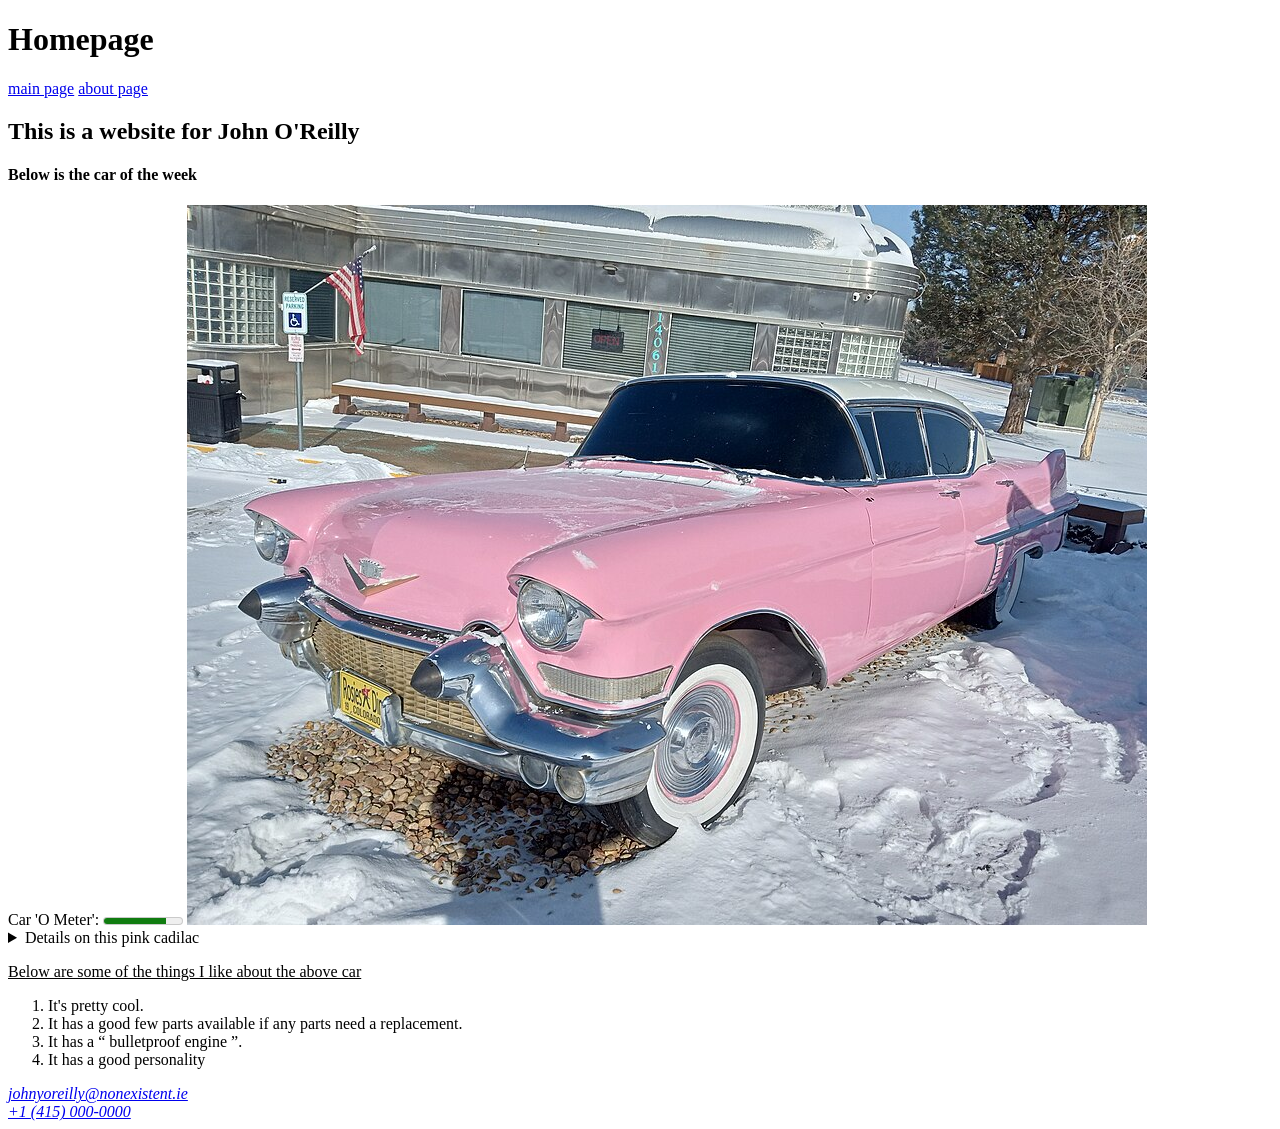
==== index.html @ 9dfd2348 "Some indentation stuff" ====
<!DOCTYPE html>
<html>
    <head>
  <title>The main page</title>
    </head>
<body>

<h1>Homepage</h1>
  <a href="index.html" > main page</a>
  <a href="about.html" > about page</a>
  <h2>This is a website for John O'Reilly</h2>
  <h4>Below is the car of the week</h4>

<label for="like the car">Car 'O Meter':</label>

  <meter id="like the car" min="0" max="100" low="33" high="66" optimum="80" value="80">
    at 80/100
  </meter>


  <img
    class="fit-picture"
    src="PINK_AUTOMOBILE.jpg"
    alt="A pink automobile picture distributed under public domain wikipedia" />

<details>
  <summary>
    Details on this pink cadilac
  </summary>
  What do you need to know? It is pretty cool.
</details>

<u>
  <p>
      Below are some of the things I like about the above car
  </p>
</u>

<ol>
  <li>
    It's pretty cool.
  </li>

  <li>
    It has a good few parts available if any parts need a replacement.
  </li>

  <li>
    It has a 
      <q cite="https://www.facebook.com/groups/1939836749567520/posts/2815055865378933/">
    bulletproof engine
  </q>.

  </li>

  <li>
    It has a good personality
  </li>
</ol>

<address>
  <a href="mailto:jim@example.com">johnyoreilly@nonexistent.ie</a><br />
  <a href="tel:+0000000">+1 (415) 000‑0000</a>
</address>


</body>
</html>
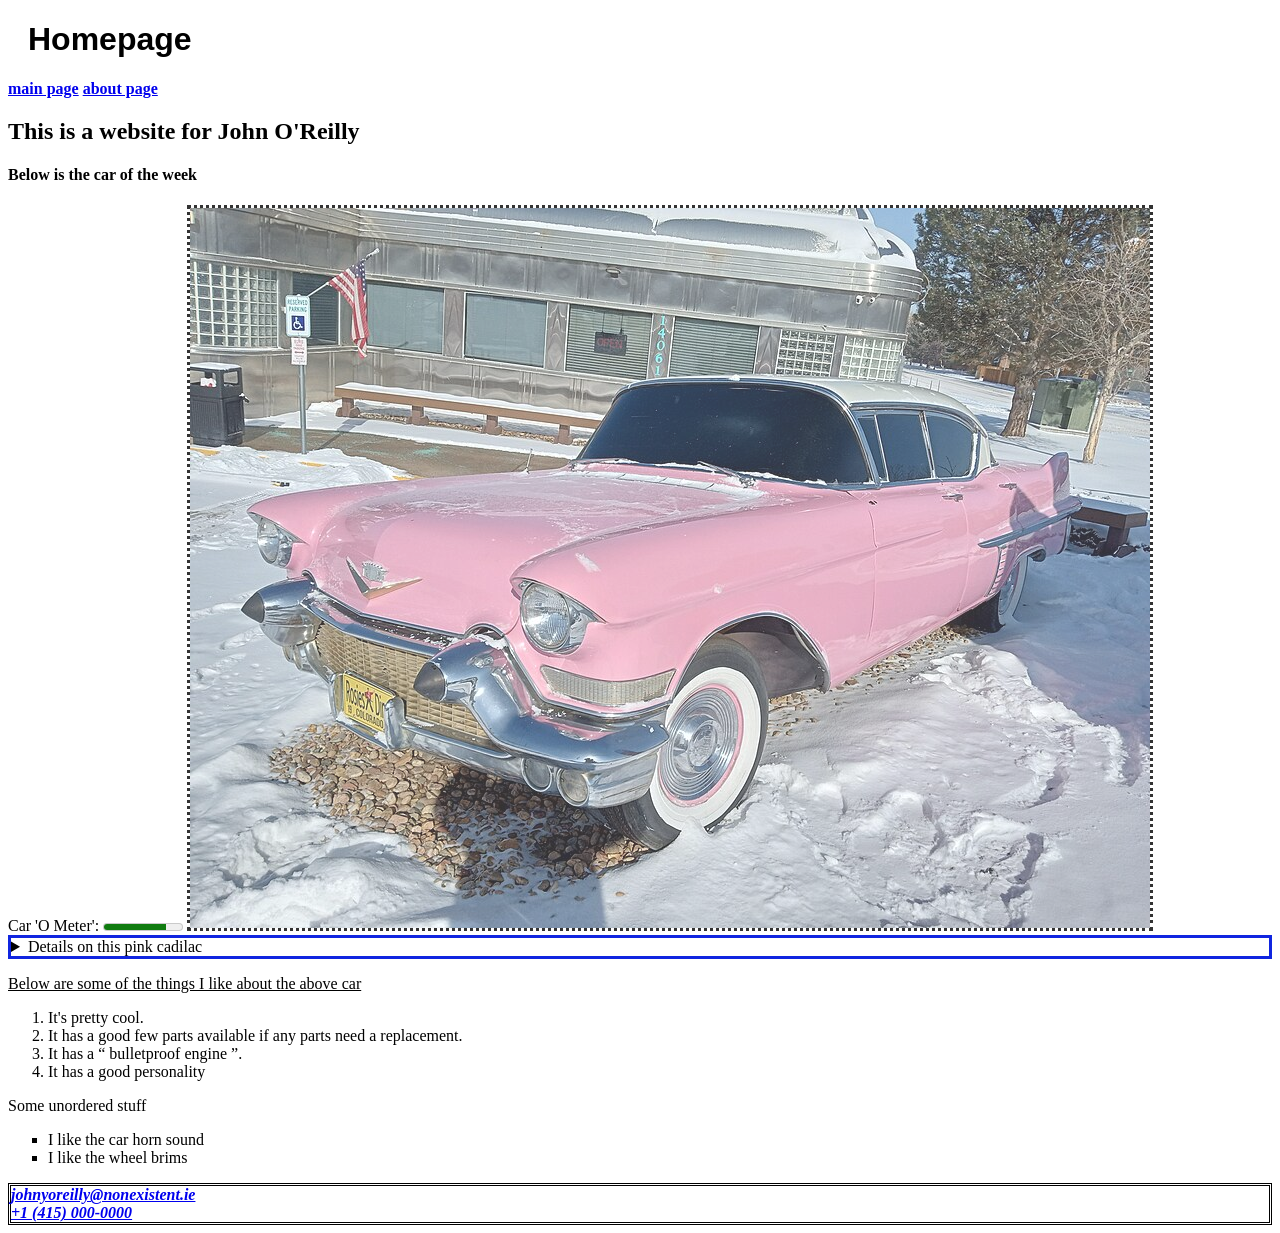
==== commit 2c4eda93: "Some more css stuff" ====
--- a/index.html
+++ b/index.html
@@ -2,6 +2,7 @@
 <html>
     <head>
   <title>The main page</title>
+  <link rel="stylesheet" href="/css/style.css">
     </head>
 <body>
 
@@ -58,6 +59,19 @@
   </li>
 </ol>
 
+<p>
+  Some unordered stuff
+</p>
+
+<ul>
+  <li>
+    I like the car horn sound
+  </li>
+  <li>
+    I like the wheel brims
+  </li>
+</ul>
+
 <address>
   <a href="mailto:jim@example.com">johnyoreilly@nonexistent.ie</a><br />
   <a href="tel:+0000000">+1 (415) 000‑0000</a>
--- a/css/style.css
+++ b/css/style.css
@@ -0,0 +1,38 @@
+
+h1 {
+  margin-left: 20px;
+  font-family: 'Franklin Gothic Medium', 'Arial Narrow', Arial, sans-serif;
+  animation-name: Test;
+}
+
+@keyframes Test {
+  from {color:red}
+  to {color:#1025e0}
+}
+
+
+
+img {
+  opacity: 0.8;
+  border-style: dotted;
+}
+
+a{
+  font-weight:bold;
+}
+
+p{
+  font-weight:lighter;
+}
+
+address{
+  border-style:double
+}
+
+details{
+  border: 3px solid #1025e0;
+}
+
+ul li{
+  list-style-type: square;
+}
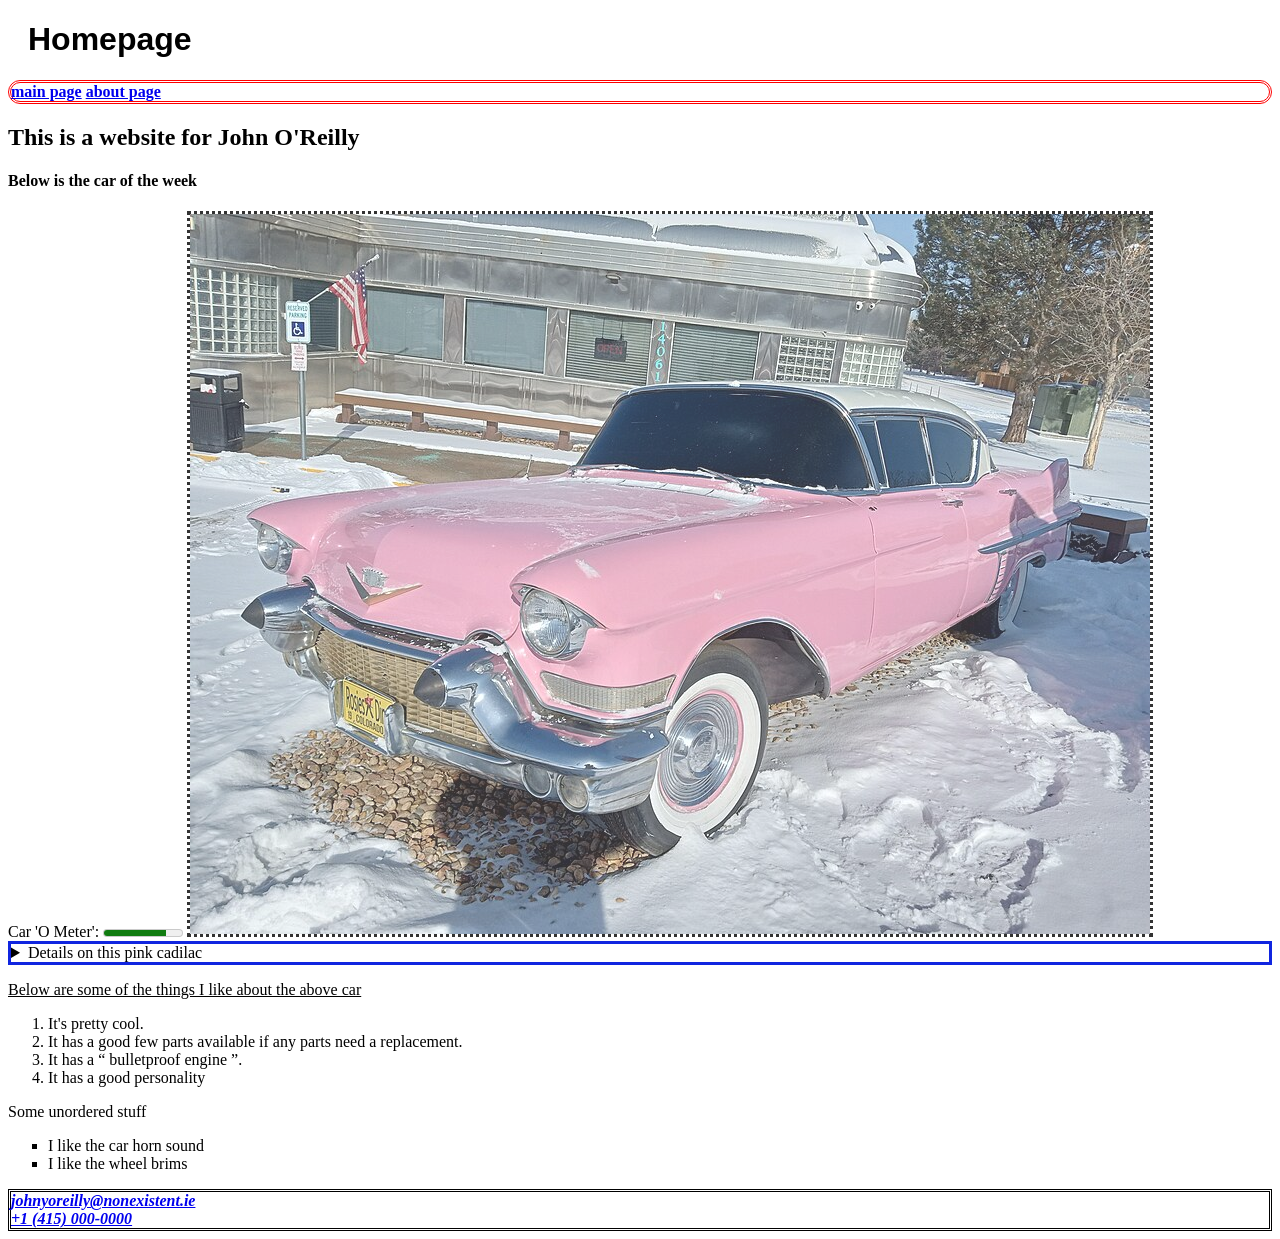
==== commit 499ad7fd: "More css changes" ====
--- a/index.html
+++ b/index.html
@@ -7,8 +7,10 @@
 <body>
 
 <h1>Homepage</h1>
+<div>
   <a href="index.html" > main page</a>
   <a href="about.html" > about page</a>
+</div>
   <h2>This is a website for John O'Reilly</h2>
   <h4>Below is the car of the week</h4>
 
--- a/css/style.css
+++ b/css/style.css
@@ -22,7 +22,7 @@
 }
 
 p{
-  font-weight:lighter;
+  font-weight:normal;
 }
 
 address{
@@ -35,4 +35,10 @@
 
 ul li{
   list-style-type: square;
+}
+
+div{
+  border-style:double;
+  border-color:red;
+  border-radius: 20px;
 }
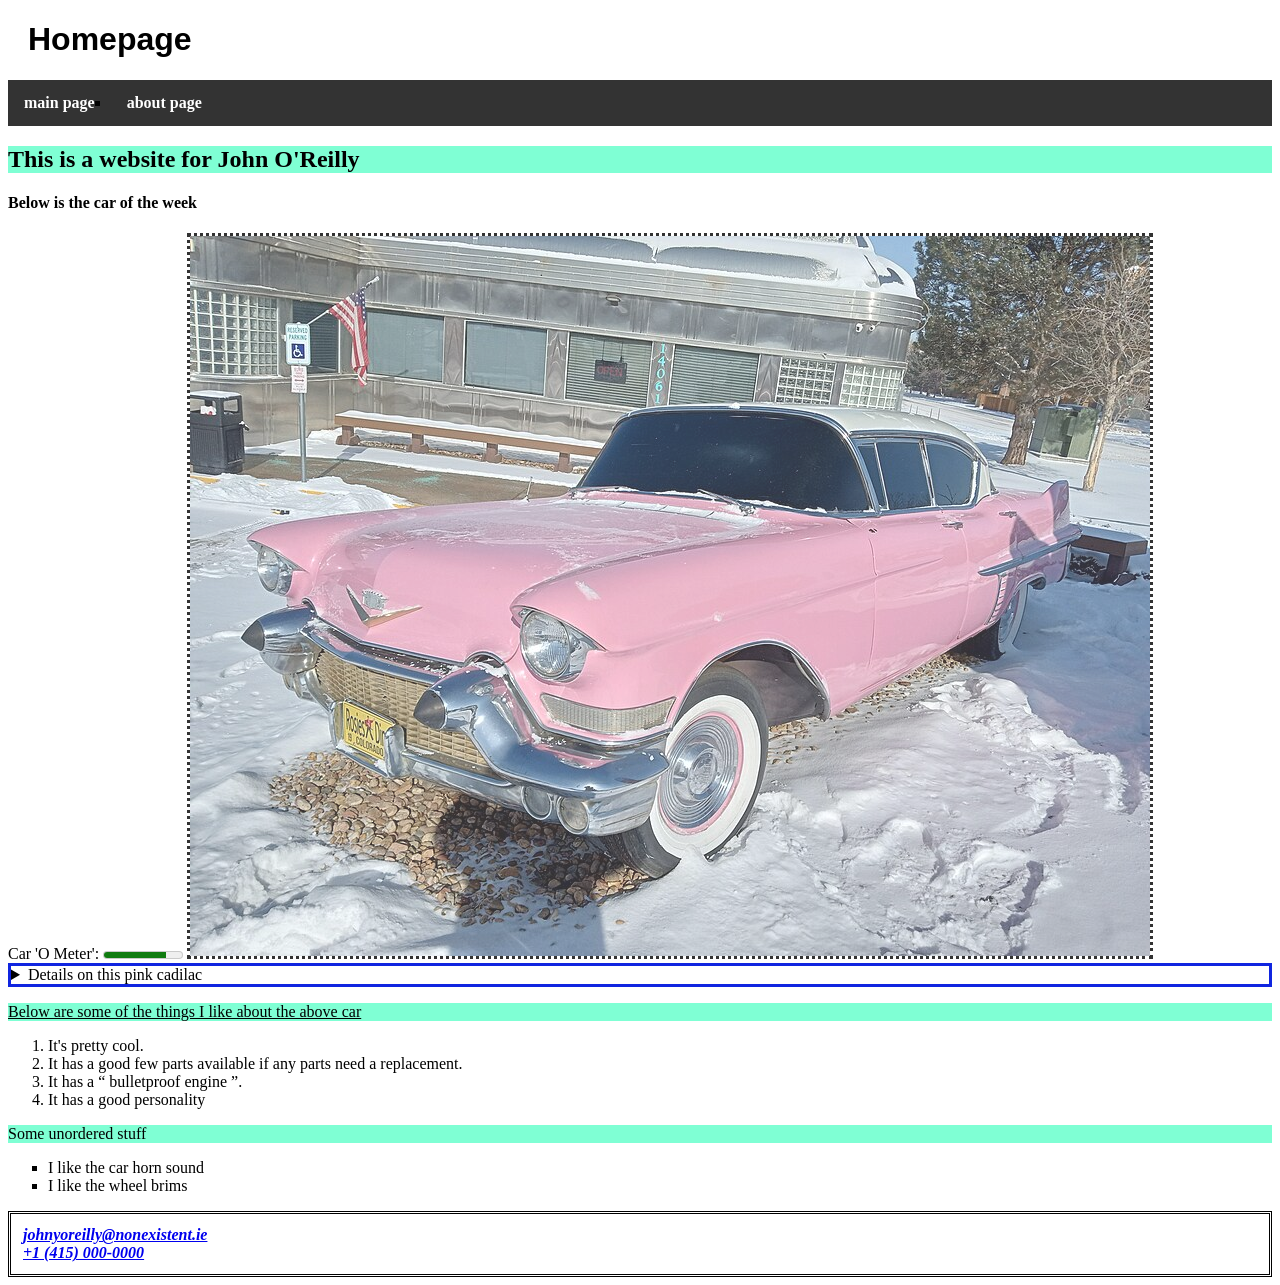
==== commit c10fc62a: "Made navigation bar better" ====
--- a/index.html
+++ b/index.html
@@ -3,14 +3,26 @@
     <head>
   <title>The main page</title>
   <link rel="stylesheet" href="/css/style.css">
+
+
+  <link rel="preconnect" href="https://fonts.googleapis.com">
+<link rel="preconnect" href="https://fonts.gstatic.com" crossorigin>
+<link href="https://fonts.googleapis.com/css2?family=Roboto:ital,wght@0,100..900;1,100..900&display=swap" rel="stylesheet">
     </head>
 <body>
 
 <h1>Homepage</h1>
-<div>
-  <a href="index.html" > main page</a>
-  <a href="about.html" > about page</a>
-</div>
+
+  <ul class="navBar">
+      <li>
+        <a href="index.html" > main page</a>
+      </li>
+      <li>
+        <a href="about.html" > about page</a>
+      </li>
+  </ul>
+
+  
   <h2>This is a website for John O'Reilly</h2>
   <h4>Below is the car of the week</h4>
 
--- a/css/style.css
+++ b/css/style.css
@@ -26,7 +26,8 @@
 }
 
 address{
-  border-style:double
+  border-style:double;
+  padding:12px;
 }
 
 details{
@@ -41,4 +42,66 @@
   border-style:double;
   border-color:red;
   border-radius: 20px;
+}
+
+.fontTest {
+  font-family: "Roboto", sans-serif;
+  font-optical-sizing: auto;
+  font-weight: 50;
+  font-style: normal;
+  font-variation-settings:
+    "wdth" 100;
+}
+
+#aboutpagetop{
+  color:purple;
+  display: flex;
+  justify-content: center;
+  align-items: center;
+  border-style: none;
+}
+
+.mid{
+  display: flex;
+  justify-content: center;
+  align-items: center;
+  padding: 15px;
+  border-style: none;
+}
+
+
+#aboutPage {
+  background-image: url("../brickWall.jpg");
+   background-size: 50pc
+}
+
+p, h2{
+  background-color: aquamarine;
+}
+
+
+.navBar{
+  list-style-type: none;
+  margin: 0;
+  padding: 0;
+  overflow: hidden;
+  background-color: #333333;
+}
+
+.navBar li {
+  float: left;
+}
+
+.navBar li a {
+  display: block;
+  color: white;
+  text-align: center;
+  padding: 14px 16px;
+  text-decoration: none;
+}
+
+
+
+ul li a:hover {
+  background-color: #111111;
 }
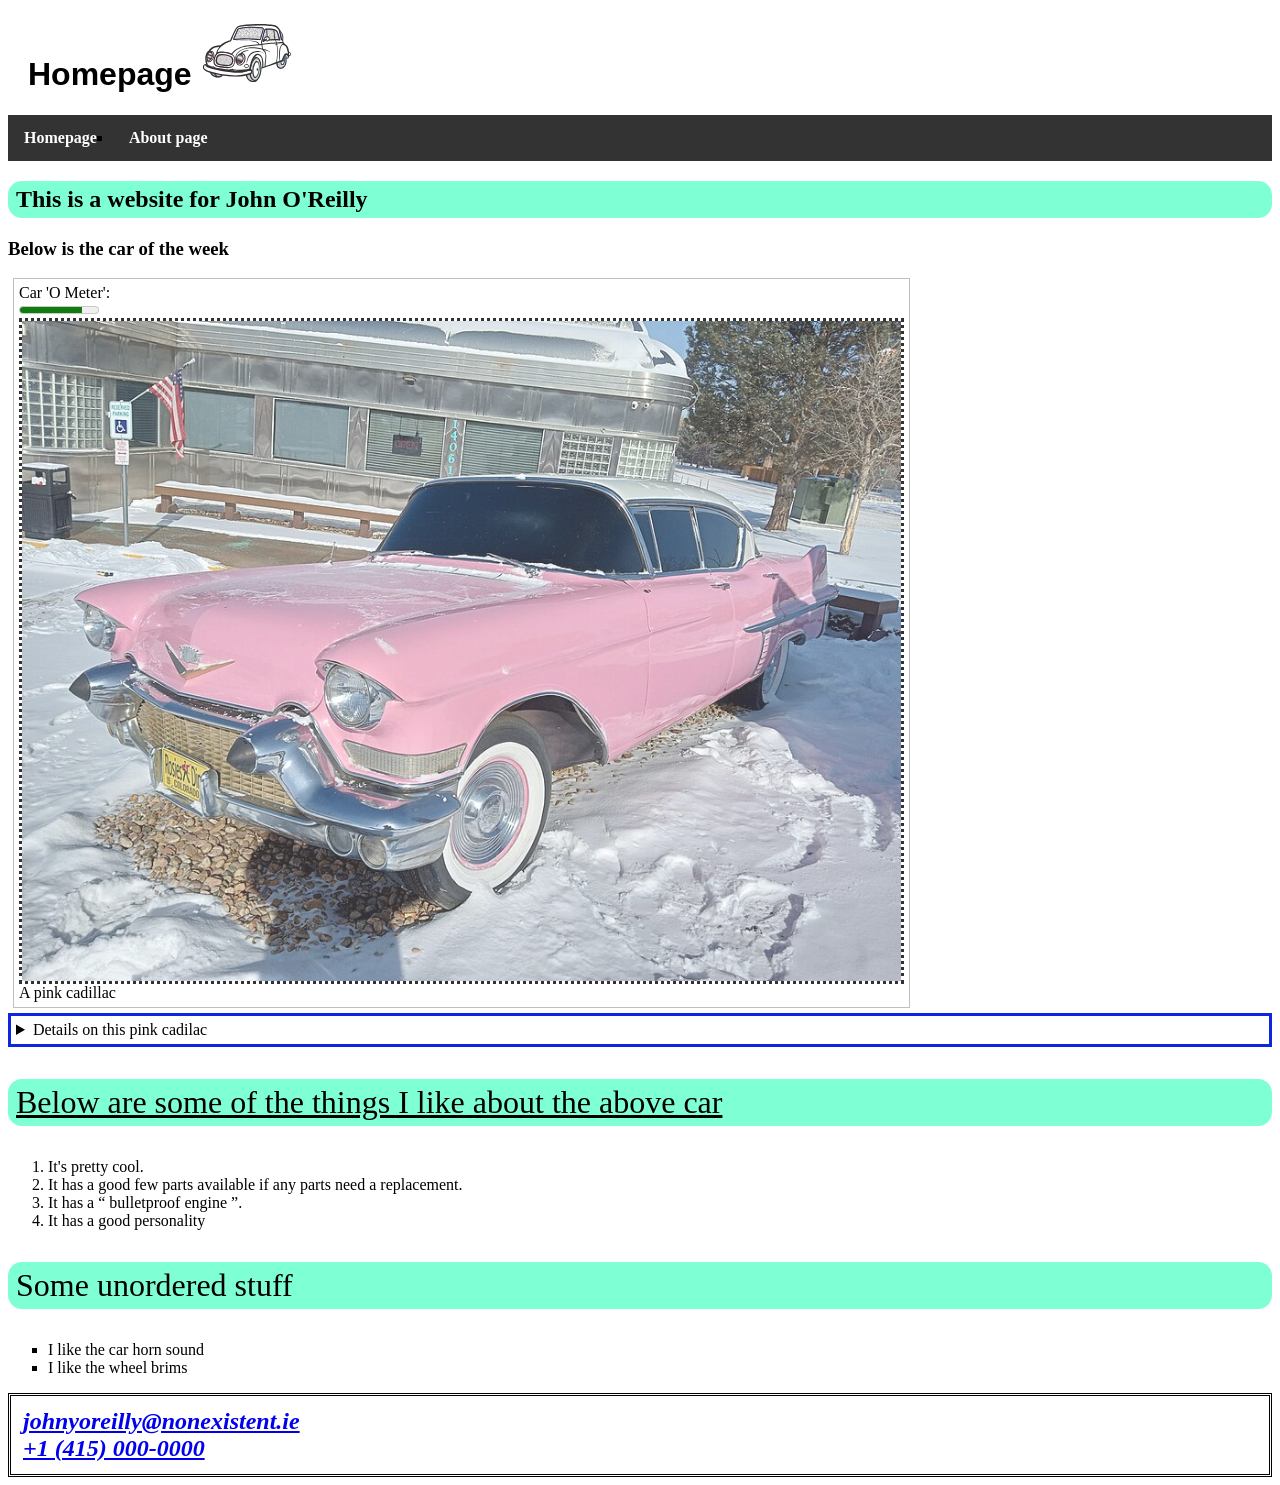
==== commit 6e0fa042: "Improved accesibility" ====
--- a/index.html
+++ b/index.html
@@ -1,30 +1,51 @@
 <!DOCTYPE html>
-<html>
+<html lang="en">
+  <meta charset="UTF-8">
+  <meta name="viewpoer" content="width=device-width, initial-scale=1.0">
     <head>
-  <title>The main page</title>
+  <title>Homepage</title>
   <link rel="stylesheet" href="/css/style.css">
 
 
   <link rel="preconnect" href="https://fonts.googleapis.com">
 <link rel="preconnect" href="https://fonts.gstatic.com" crossorigin>
 <link href="https://fonts.googleapis.com/css2?family=Roboto:ital,wght@0,100..900;1,100..900&display=swap" rel="stylesheet">
-    </head>
+<link rel="icon" href="carLogo.svg">
+
+
+</head>
 <body>
 
-<h1>Homepage</h1>
 
+
+<h1>Homepage <img src="carLogo.svg" alt="The main logo of the website" class="logo"> </h1>
+
+
+
+<nav>
   <ul class="navBar">
       <li>
-        <a href="index.html" > main page</a>
+        <a tabindex="0" href="index.html " title="A navigation link that goes to the main page"> Homepage</a>
       </li>
       <li>
-        <a href="about.html" > about page</a>
+        <a tabindex="0" href="about.html" title="A navigation link that goes to the about page"> About page</a>
       </li>
   </ul>
+</nav>
+  
+<main>
+  <h2>This is a website for John O'Reilly</h2>
+  <h3>Below is the car of the week</h3>
 
-  
-  <h2>This is a website for John O'Reilly</h2>
-  <h4>Below is the car of the week</h4>
+  <!--
+<label for="like the car">Car 'O Meter':</label>
+
+  <meter id="like the car" min="0" max="100" low="33" high="66" optimum="80" value="80">
+    at 80/100
+  </meter>
+-->
+
+<figure>
 
 <label for="like the car">Car 'O Meter':</label>
 
@@ -32,11 +53,12 @@
     at 80/100
   </meter>
 
-
   <img
     class="fit-picture"
     src="PINK_AUTOMOBILE.jpg"
-    alt="A pink automobile picture distributed under public domain wikipedia" />
+    alt="A pink automobile (cadillac) picture distributed under public domain wikipedia" />
+  <figcaption>A pink cadillac</figcaption>
+</figure>
 
 <details>
   <summary>
@@ -86,6 +108,8 @@
   </li>
 </ul>
 
+</main>
+
 <address>
   <a href="mailto:jim@example.com">johnyoreilly@nonexistent.ie</a><br />
   <a href="tel:+0000000">+1 (415) 000‑0000</a>
--- a/css/style.css
+++ b/css/style.css
@@ -10,7 +10,9 @@
   to {color:#1025e0}
 }
 
-
+main{
+  font-size: min(16px);
+}
 
 img {
   opacity: 0.8;
@@ -22,6 +24,7 @@
 }
 
 p{
+  font-size: max(2em ,16px);
   font-weight:normal;
 }
 
@@ -30,8 +33,13 @@
   padding:12px;
 }
 
+address a {
+  font-size:24px;
+}
+
 details{
   border: 3px solid #1025e0;
+  padding: 5px
 }
 
 ul li{
@@ -50,15 +58,17 @@
   font-weight: 50;
   font-style: normal;
   font-variation-settings:
-    "wdth" 100;
+  "wdth" 100;
 }
 
 #aboutpagetop{
-  color:purple;
+  color:rgb(185, 193, 193);
   display: flex;
   justify-content: center;
   align-items: center;
   border-style: none;
+  background-color: black;
+  
 }
 
 .mid{
@@ -69,14 +79,23 @@
   border-style: none;
 }
 
+#basicBackground{
+  background-color: white;
+}
+
 
 #aboutPage {
   background-image: url("../brickWall.jpg");
-   background-size: 50pc
+   background-size: 50%
 }
 
 p, h2{
   background-color: aquamarine;
+  padding-top: 5px;
+  padding-right: 8px;
+  padding-bottom: 5px;
+  padding-left: 8px;
+  border-radius: 14px;
 }
 
 
@@ -104,4 +123,22 @@
 
 ul li a:hover {
   background-color: #111111;
+}
+
+address{
+  background-color: white;
+}
+
+figure {
+  border: thin silver solid;
+  display: flex;
+  flex-flow: column;
+  padding: 5px;
+  max-width: 70%;
+  margin: 5px;
+}
+
+.logo{
+  height: 2em;
+  border-style: none;
 }
